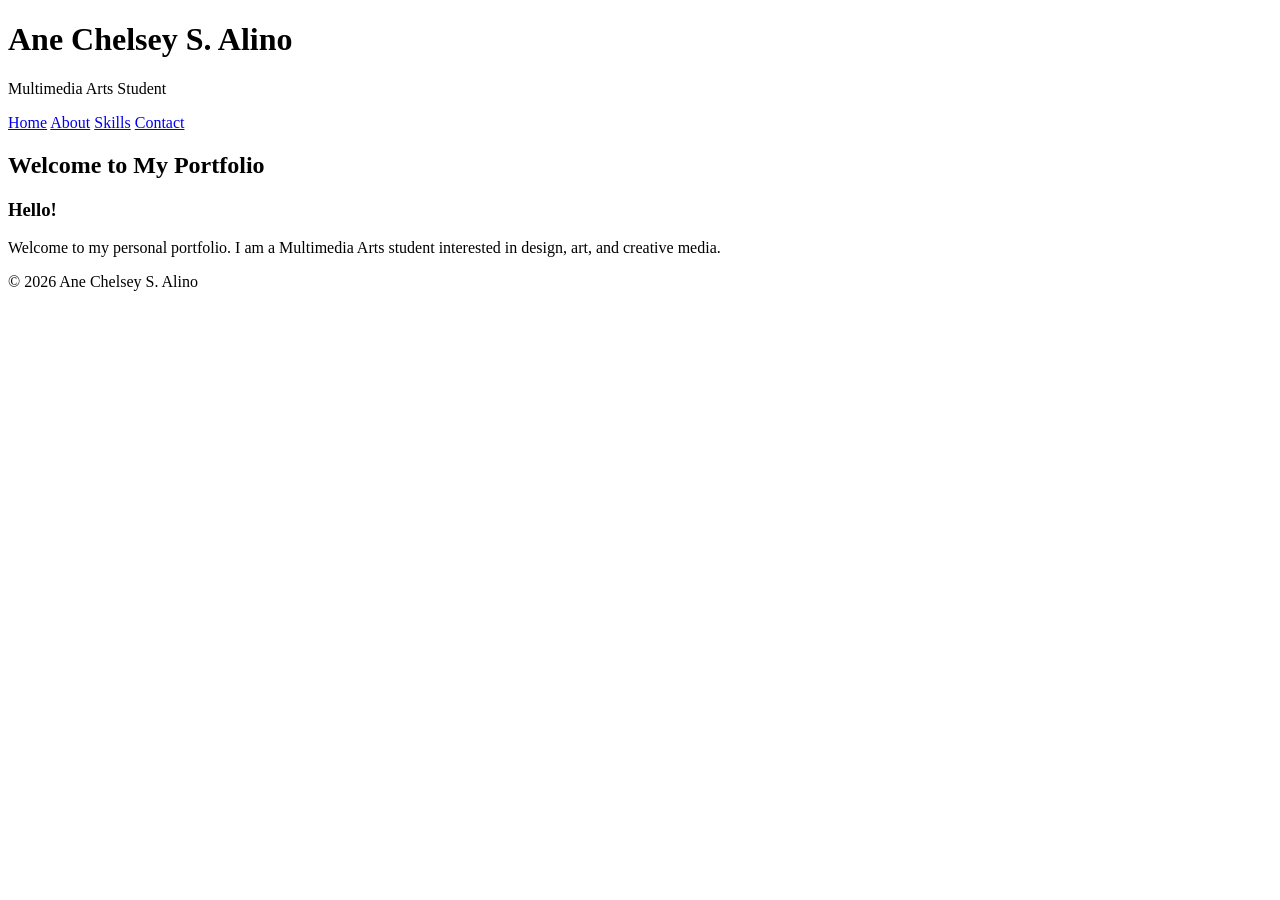
==== index.html @ 9895d02c "Create index.html" ====
<!DOCTYPE html>
<html lang="en">
<head>
    <meta charset="UTF-8">
    <meta name="viewport" content="width=device-width, initial-scale=1.0">
    <title>My Portfolio</title>
</head>
<body>
    <header>
        <h1>Ane Chelsey S. Alino</h1>
        <p>Multimedia Arts Student</p>
    </header>

    <nav>
        <a href="index.html">Home</a>
        <a href="about.html">About</a>
        <a href="skills.html">Skills</a>
        <a href="contact.html">Contact</a>
    </nav>

    <main>

        <section>
            <h2>Welcome to My Portfolio</h2>

            <article>
                <h3>Hello!</h3>
                <p>
                    Welcome to my personal portfolio. I am a Multimedia Arts
                    student interested in design, art, and creative media.
                </p>
            </article>
        </section>

    </main>

    <footer>
        <p>&copy; 2026 Ane Chelsey S. Alino</p>
    </footer>
</body>
</html>
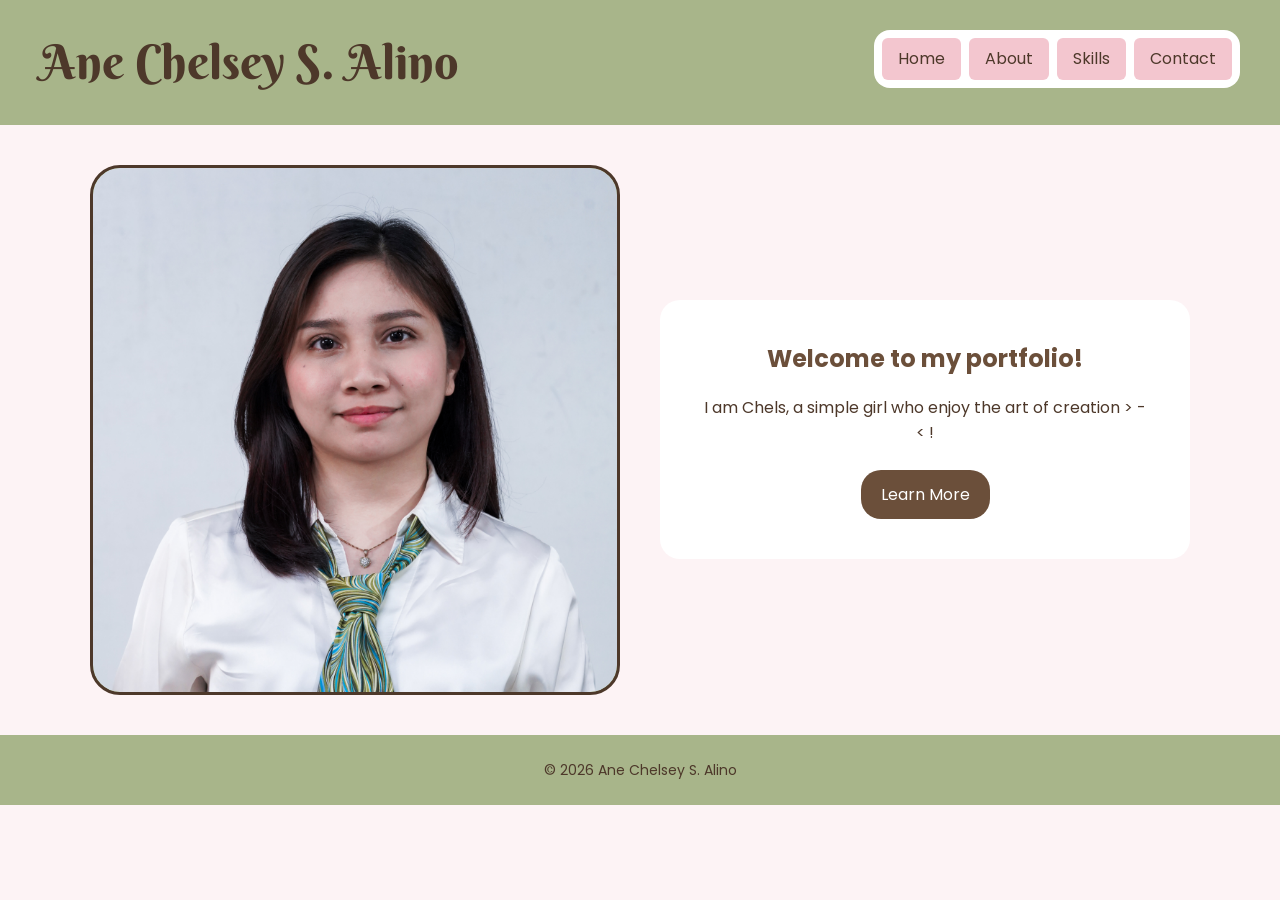
==== commit d28c9bcb: "Style typography and selectors" ====
--- a/index.html
+++ b/index.html
@@ -3,33 +3,49 @@
 <head>
     <meta charset="UTF-8">
     <meta name="viewport" content="width=device-width, initial-scale=1.0">
+
+    <!-- Poppins Font -->
+    <link rel="preconnect" href="https://fonts.googleapis.com">
+    <link rel="preconnect" href="https://fonts.gstatic.com" crossorigin>
+<link href="https://fonts.googleapis.com/css2?family=Berkshire+Swash&family=Poppins:wght@400;500;600;700&display=swap" rel="stylesheet">
+    <!-- CSS -->
+    <link rel="stylesheet" href="css/style.css">
+
     <title>My Portfolio</title>
 </head>
+
 <body>
+
     <header>
         <h1>Ane Chelsey S. Alino</h1>
-        <p>Multimedia Arts Student</p>
+
+        <nav>
+            <a href="index.html">Home</a>
+            <a href="about.html">About</a>
+            <a href="skills.html">Skills</a>
+            <a href="contact.html">Contact</a>
+        </nav>
     </header>
-
-    <nav>
-        <a href="index.html">Home</a>
-        <a href="about.html">About</a>
-        <a href="skills.html">Skills</a>
-        <a href="contact.html">Contact</a>
-    </nav>
 
     <main>
 
-        <section>
-            <h2>Welcome to My Portfolio</h2>
+        <section class="home-section">
+
+            <div class="photo-box">
+    <img src="images/chelsey.jpg" alt="Photo of Ane Chelsey Alino">
+</div>
 
             <article>
-                <h3>Hello!</h3>
+                <h2>Welcome to my portfolio!</h2>
+
                 <p>
-                    Welcome to my personal portfolio. I am a Multimedia Arts
-                    student interested in design, art, and creative media.
+                    I am Chels, a simple girl who enjoy the art
+                    of creation &gt; - &lt; !
                 </p>
+
+                <a class="button" href="about.html">Learn More</a>
             </article>
+
         </section>
 
     </main>
@@ -37,5 +53,6 @@
     <footer>
         <p>&copy; 2026 Ane Chelsey S. Alino</p>
     </footer>
+
 </body>
 </html>
--- a/css/style.css
+++ b/css/style.css
@@ -0,0 +1,385 @@
+/* Design tokens */
+:root {
+    /* Colors */
+    --pink: #f3c6cf;
+    --light-pink: #fdf3f5;
+    --green: #a8b58a;
+    --light-green: #e8eddc;
+    --brown: #6b4f3a;
+    --dark-brown: #4d382a;
+    --white: #ffffff;
+
+    /* Spacing */
+    --space-small: 8px;
+    --space-medium: 16px;
+    --space-large: 24px;
+    --space-xl: 40px;
+
+    /* Typography */
+    --text-small: 14px;
+    --text-normal: 16px;
+    --text-large: 24px;
+    --text-xl: 36px;
+}
+
+/* Basic styles */
+
+* {
+    box-sizing: border-box;
+}
+
+body {
+    margin: 0;
+    font-family: "Poppins", sans-serif;
+    font-size: var(--text-normal);
+    line-height: 1.6;
+    color: var(--dark-brown);
+    background-color: var(--light-pink);
+}
+
+/* Header */
+
+header {
+    position: relative;
+    padding: 24px 40px;
+    background-color: var(--green);
+}
+
+header h1 {
+    margin: 0;
+    font-family: "Berkshire Swash", cursive;
+    font-size: 48px;
+    font-weight: 400;
+    color: var(--dark-brown);
+}
+
+/* Navigation */
+
+nav {
+    position: absolute;
+    top: 30px;
+    right: 40px;
+
+    display: flex;
+    gap: var(--space-small);
+    padding: var(--space-small);
+
+    background-color: var(--white);
+    border-radius: 16px;
+}
+
+nav a {
+    padding: var(--space-small) var(--space-medium);
+    color: var(--dark-brown);
+    background-color: var(--pink);
+    text-decoration: none;
+    border-radius: 6px;
+}
+
+nav a:hover {
+    background-color: var(--green);
+    color: var(--dark-brown);
+}
+
+nav a:focus {
+    background-color: var(--green);
+    color: var(--dark-brown);
+    outline: 3px solid var(--brown);
+}
+
+/* Page layout */
+
+main {
+    width: 90%;
+    max-width: 1100px;
+    margin: var(--space-xl) auto;
+}
+
+/* Homepage layout */
+
+.home-section {
+    display: grid;
+    grid-template-columns: 1fr 1fr;
+    align-items: center;
+    gap: var(--space-xl);
+    margin-bottom: var(--space-xl);
+}
+
+/* Photo box */
+
+.photo-box {
+    min-height: 430px;
+    overflow: hidden;
+    display: flex;
+    align-items: center;
+    justify-content: center;
+    background-color: var(--green);
+    border: 3px solid var(--dark-brown);
+    border-radius: 30px;
+}
+
+.photo-box img {
+    width: 100%;
+    height: 100%;
+    object-fit: cover;
+    border-radius: 27px;
+}
+
+/* Welcome card */
+
+article {
+    padding: var(--space-xl);
+    background-color: var(--white);
+    border-radius: 20px;
+    text-align: center;
+}
+
+article h2 {
+    margin-top: 0;
+    margin-bottom: var(--space-large);
+    font-size: var(--text-large);
+    color: var(--brown);
+}
+
+article h3 {
+    margin-top: 0;
+    color: var(--brown);
+}
+
+article p {
+    margin-bottom: var(--space-medium);
+}
+
+/* Other sections */
+
+section h2 {
+    margin-bottom: var(--space-medium);
+    font-size: var(--text-large);
+    color: var(--brown);
+}
+/* About page */
+
+.about-section {
+    display: grid;
+    grid-template-columns: 1fr 1fr;
+    gap: var(--space-large);
+    max-width: 1000px;
+    margin: 0 auto;
+}
+
+.about-section .card {
+    min-height: 400px;
+    text-align: left;
+}
+
+.about-section h2 {
+    text-align: center;
+    margin-top: 0;
+}
+
+.about-section p {
+    text-align: justify;
+}
+/* Card component */
+
+.card {
+    width: 100%;
+    padding: var(--space-large);
+    margin-bottom: var(--space-large);
+    background-color: var(--white);
+    border: 2px solid var(--light-green);
+    border-radius: 12px;
+}
+
+/* Table */
+
+table {
+    margin: 0 auto;
+}
+
+/* Button component */
+
+.button {
+    display: block;
+    width: fit-content;
+    margin: var(--space-large) auto 0;
+    padding: 12px 20px;
+    color: var(--white);
+    background-color: var(--brown);
+    text-decoration: none;
+    border-radius: 20px;
+}
+
+.button:hover {
+    background-color: var(--green);
+    color: var(--dark-brown);
+}
+
+.button:focus {
+    background-color: var(--pink);
+    color: var(--dark-brown);
+    outline: 3px solid var(--green);
+}
+/* Skills page */
+
+.skills-section {
+    max-width: 1000px;
+    margin: 0 auto;
+    text-align: center;
+}
+
+.skills-section h2 {
+    margin-bottom: var(--space-large);
+    font-size: var(--text-large);
+    font-weight: 700;
+    color: var(--brown);
+}
+
+.skills-card {
+    padding: var(--space-large);
+    overflow-x: auto;
+}
+
+.skills-card table {
+    width: 100%;
+    border-collapse: separate;
+    border-spacing: 20px 0;
+}
+
+.skills-card th,
+.skills-card td {
+    padding: var(--space-medium);
+}
+
+.skills-card th {
+    color: var(--brown);
+    background-color: var(--light-green);
+}
+
+.skills-card td {
+    text-align: center;
+    border-bottom: 1px solid var(--light-green);
+}
+/* Contact page */
+
+.contact-section {
+    max-width: 700px;
+    margin: 0 auto;
+    text-align: center;
+}
+
+.contact-section h2 {
+    margin-bottom: var(--space-large);
+    font-size: var(--text-large);
+    font-weight: 700;
+    color: var(--brown);
+}
+
+.contact-card {
+    padding: var(--space-xl);
+    background-color: var(--brown);
+    border-radius: 20px;
+    text-align: left;
+}
+
+.contact-card p {
+    margin-bottom: var(--space-medium);
+}
+
+.contact-card label {
+    display: block;
+    margin-bottom: var(--space-small);
+    color: var(--white);
+    font-weight: 600;
+}
+
+.contact-card input,
+.contact-card textarea {
+    width: 100%;
+    padding: 12px;
+    font-family: "Poppins", sans-serif;
+    font-size: var(--text-normal);
+    color: var(--dark-brown);
+    background-color: var(--white);
+    border: none;
+    border-radius: 8px;
+}
+
+.contact-card textarea {
+    resize: vertical;
+}
+
+.contact-card button {
+    display: block;
+    margin: var(--space-large) auto 0;
+    padding: 12px 24px;
+    font-family: "Poppins", sans-serif;
+    font-size: var(--text-normal);
+    font-weight: 600;
+    color: var(--brown);
+    background-color: var(--white);
+    border: none;
+    border-radius: 20px;
+    cursor: pointer;
+}
+
+.contact-card button:hover {
+    background-color: var(--pink);
+}
+
+.contact-card button:focus {
+    background-color: var(--green);
+    color: var(--dark-brown);
+    outline: 3px solid var(--white);
+}
+/* Footer */
+
+footer {
+    padding: var(--space-large);
+    text-align: center;
+    background-color: var(--green);
+    color: var(--dark-brown);
+}
+
+footer p {
+    margin: 0;
+    font-size: var(--text-small);
+}
+
+/* Responsive design */
+
+@media (max-width: 700px) {
+
+    header {
+        padding: 20px;
+        text-align: center;
+    }
+
+    header h1 {
+        font-size: 28px;
+    }
+
+    nav {
+        position: static;
+        justify-content: center;
+        flex-wrap: wrap;
+        margin-top: var(--space-medium);
+    }
+
+    .home-section {
+        grid-template-columns: 1fr;
+        gap: var(--space-large);
+    }
+
+    .photo-box {
+        min-height: 280px;
+    }
+
+    main {
+        width: 92%;
+        margin: var(--space-large) auto;
+    }
+    .about-section {
+        grid-template-columns: 1fr;
+    }
+}
